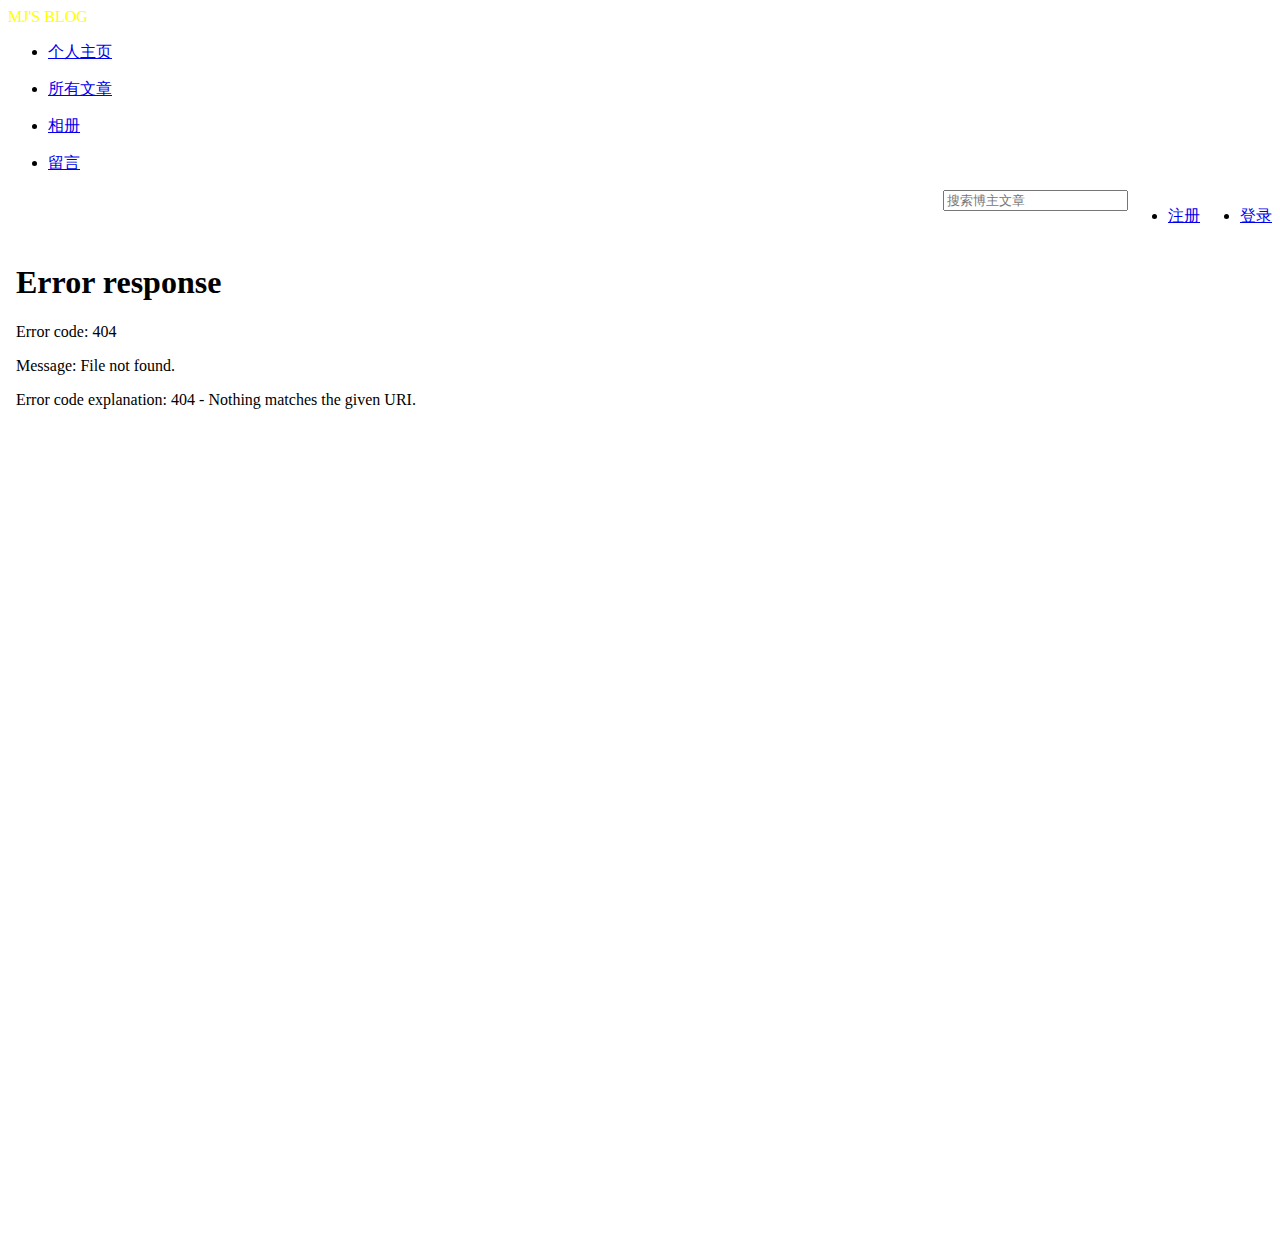
==== myblog/templates/index.html @ 9e757a72 "python前台部分" ====
<!DOCTYPE html>
<html>
    <link rel="stylesheet" href = "static/css/bootstrap.css"/>
    <link rel="stylesheet" href = "static/css/self.css"/>
    <link rel="icon" href="static/images/favicon.ico">
<head>
    <meta charset="UTF-8">
    <title>Jumboo's Blog</title>
</head>
<body>

    <header class = "navbar navbar-inverse" role="banner">
        <div class="navbar-brand" style="color:#ffff00">MJ'S BLOG</div>
        <ul class="nav navbar-nav">
            <li role="presentation" class="active"><a href="/">个人主页</a></li></ul>
        <ul class="nav navbar-nav">
            <li role="presentation"><a href="/articles">所有文章</a></li></ul>
        <ul class="nav navbar-nav">
            <li role="presentation"><a href="/albums">相册</a></li></ul>
        <ul class="nav navbar-nav">
            <li role="presentation"><a href="/comments">留言</a></li>
        </ul>
        <ul class="nav navbar-nav" style="float: right;">
            <li role="presentation"><a href="/">登录</a></li>
        </ul>
        <ul class="nav navbar-nav" style="float: right;">
            <li role="presentation"><a href="/">注册</a></li>
        </ul>

        <form action="" class="navbar-form" style="float:right;">

            <div class="form-group has-feedback">
                <label for="pw"></label>
                <span class="glyphicon glyphicon-search form-control-feedback"></span>
                <input type="text" id="pw" class="form-control" placeholder="搜索博主文章">
                </div>
            </form>

    </header>
    <iframe   src="home" width="100%" height="1000px"   frameborder="0"  name="iframe名称"     scrolling="yes/no/auto">
</iframe>

    </div>
</body>

<script src="static/js/bootstrap.min.js"></script>

</html>
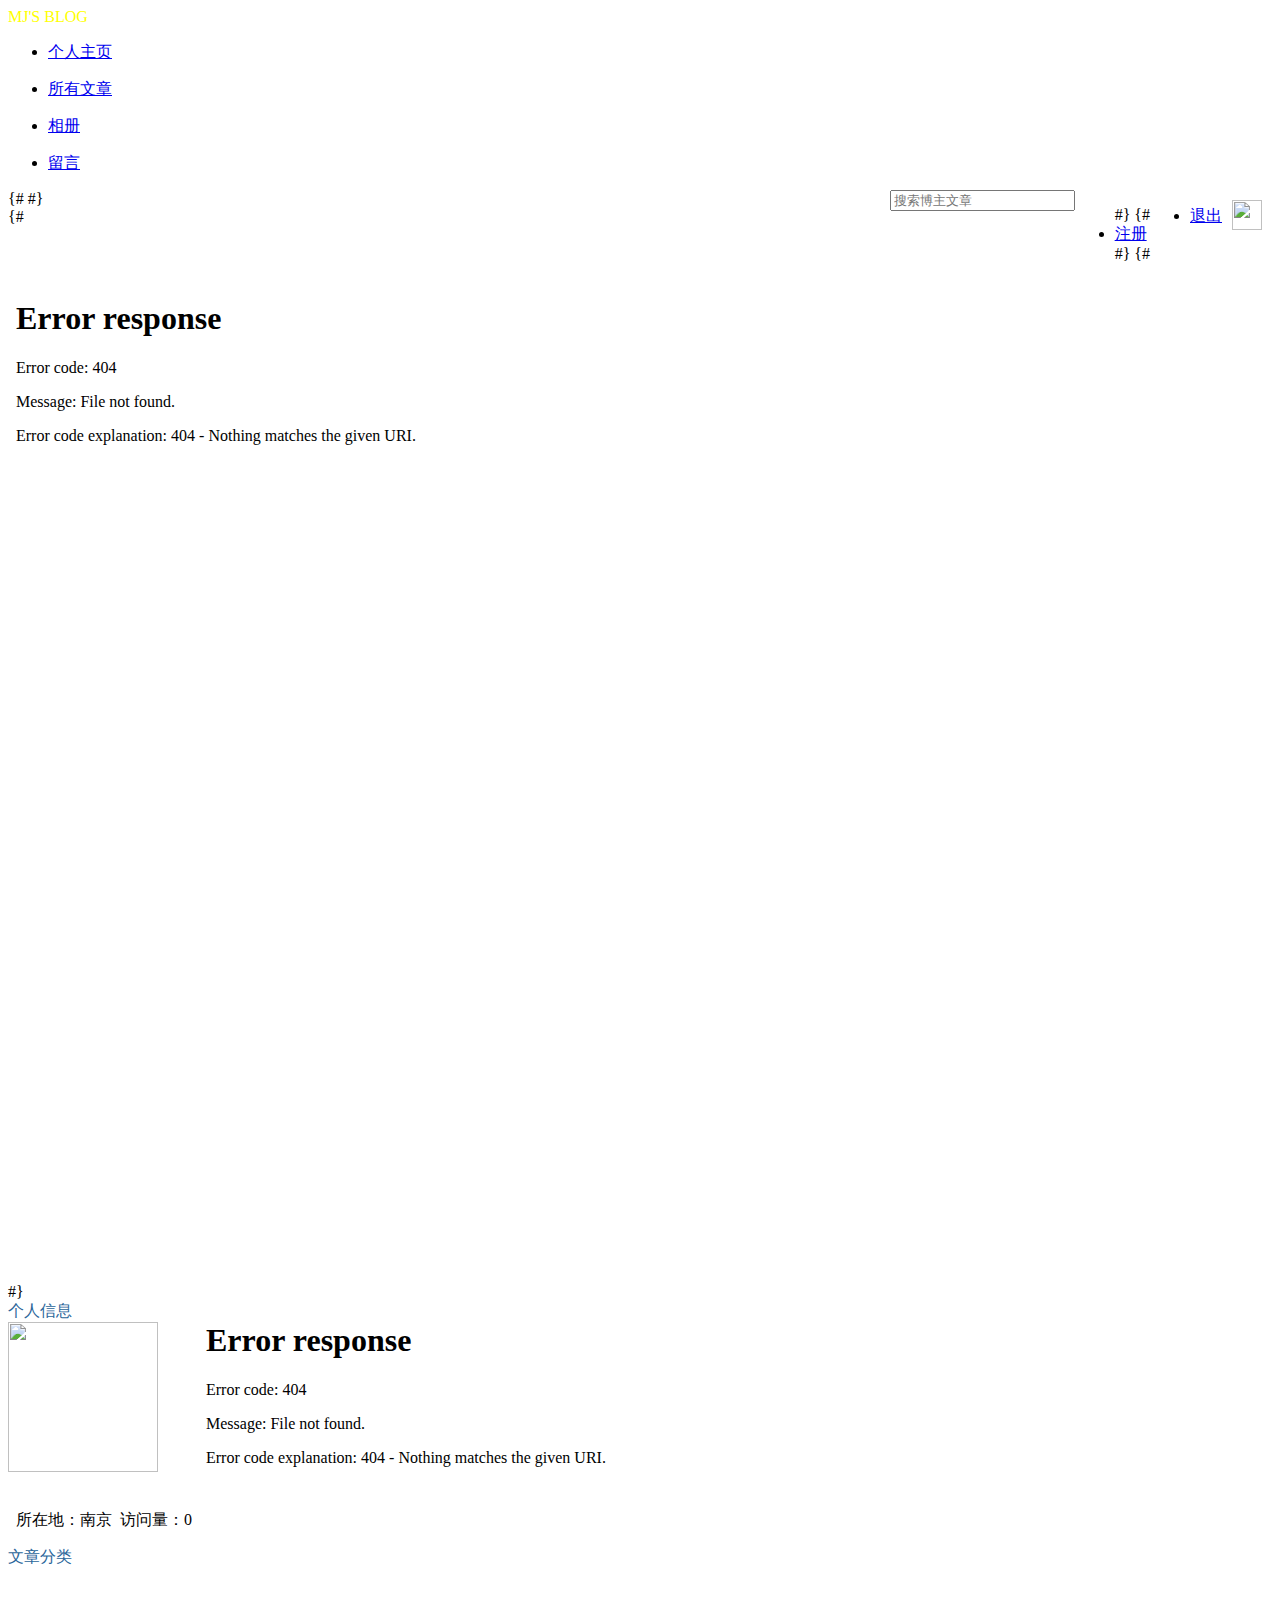
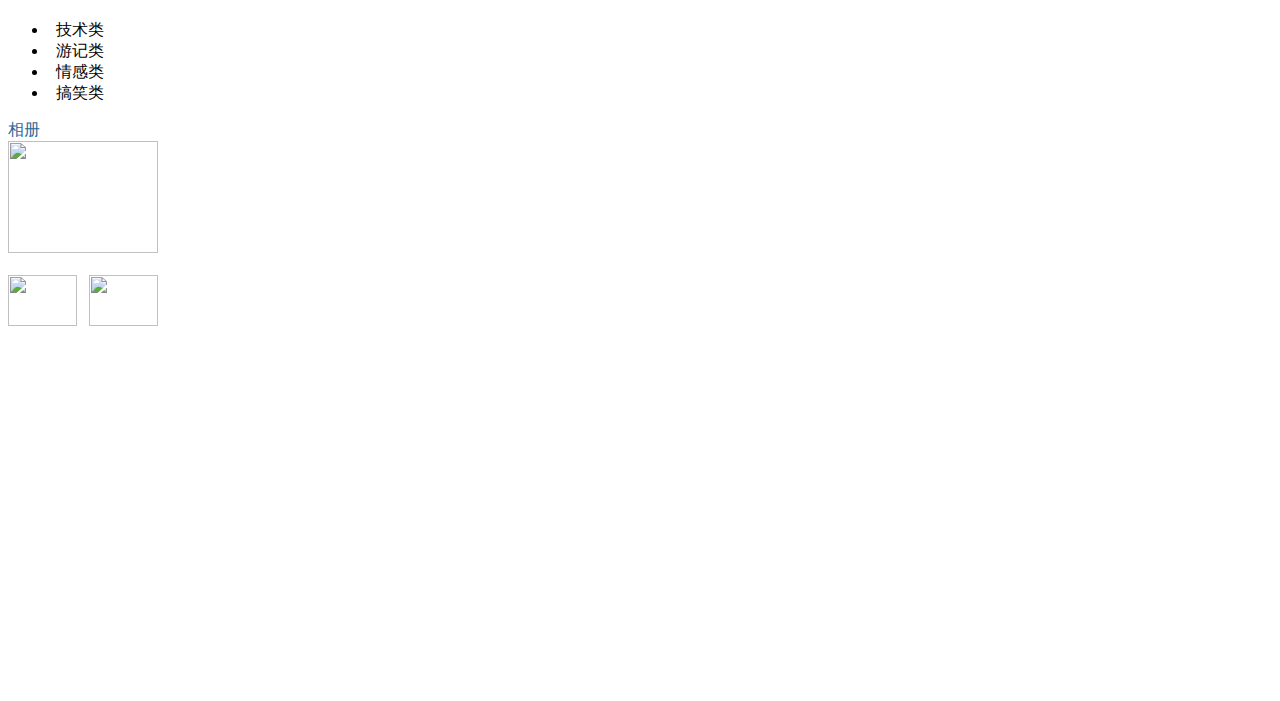
==== commit 8d0aee39: "添加头像" ====
--- a/myblog/templates/index.html
+++ b/myblog/templates/index.html
@@ -5,27 +5,33 @@
     <link rel="icon" href="static/images/favicon.ico">
 <head>
     <meta charset="UTF-8">
-    <title>Jumboo's Blog</title>
+    <title>MJ's Blog</title>
+    <script>
+        function changePage(page) {
+            document.getElementById("frame").setAttribute("src",page)
+        }
+    </script>
 </head>
 <body>
 
     <header class = "navbar navbar-inverse" role="banner">
         <div class="navbar-brand" style="color:#ffff00">MJ'S BLOG</div>
         <ul class="nav navbar-nav">
-            <li role="presentation" class="active"><a href="/">个人主页</a></li></ul>
+            <li name="home" role="presentation" ><a href="/">个人主页</a></li></ul>
         <ul class="nav navbar-nav">
-            <li role="presentation"><a href="/articles">所有文章</a></li></ul>
+            <li role="presentation"><a href="articles">所有文章</a></li></ul>
         <ul class="nav navbar-nav">
-            <li role="presentation"><a href="/albums">相册</a></li></ul>
+            <li role="presentation"><a href="albums">相册</a></li></ul>
         <ul class="nav navbar-nav">
-            <li role="presentation"><a href="/comments">留言</a></li>
+            <li role="presentation"><a href="comments">留言</a></li>
         </ul>
+        <img src="/static/images/tx.jpg" style="float:right;width: 30px; height: 30px;margin: 10px" >
         <ul class="nav navbar-nav" style="float: right;">
-            <li role="presentation"><a href="/">登录</a></li>
+            <li role="presentation"><a href="/">退出</a></li>
         </ul>
-        <ul class="nav navbar-nav" style="float: right;">
-            <li role="presentation"><a href="/">注册</a></li>
-        </ul>
+{#        <ul class="nav navbar-nav" style="float: right;">#}
+{#            <li role="presentation"><a href="/">注册</a></li>#}
+{#        </ul>#}
 
         <form action="" class="navbar-form" style="float:right;">
 
@@ -36,13 +42,45 @@
                 </div>
             </form>
 
+
     </header>
-    <iframe   src="home" width="100%" height="1000px"   frameborder="0"  name="iframe名称"     scrolling="yes/no/auto">
+{#    <iframe   src="home" width="100%" height="1000px"   frameborder="0"  name="iframe名称"     scrolling="yes/no/auto">#}
+{#</iframe>#}
+    <div class="container">
+    <div id="left-nav" style="width: 15%; float: left;"  >
+
+        <div class="navbar-brand" style="color:#2b669a;">个人信息</div>
+        <div id="info">
+
+            <img src="/static/images/tx.jpg" style="width: 150px; height: 150px">
+            <br>
+            <br>
+            <p>&nbsp;&nbsp;所在地：南京&nbsp;&nbsp;访问量：0</p>
+        </div>
+
+        <div id="type">
+            <div class="navbar-brand" style="color:#2b669a;">文章分类</div><br><br>
+            <ul class="nav nav-stacked">
+                <li role="presentation" class="active"><a>&nbsp;&nbsp;技术类</a></li>
+                <li role="presentation"><a>&nbsp;&nbsp;游记类</a></li>
+                <li role="presentation"><a >&nbsp;&nbsp;情感类</a></li>
+                <li role="presentation"><a>&nbsp;&nbsp;搞笑类</a></li>
+            </ul>
+        </div>
+        <div id="album">
+        <div class="navbar-brand" style="color:#2b669a;">相册</div>
+            <img src="/static/images/album1.jpg" style="width: 150px; height: 112px"><br><br>
+            <img src="/static/images/album1.jpg" style="width: 69px; height: 51px">&nbsp;&nbsp;
+            <img src="/static/images/album1.jpg" style="width: 69px; height: 51px">
+    </div>
+    </div>
+       <iframe id="frame"  src={{ page }} width="85%" height="1000px"  frameborder="0"  name="iframe名称"   style="float:right">
 </iframe>
-
+    </div>
     </div>
 </body>
 
 <script src="static/js/bootstrap.min.js"></script>
 
+
 </html>